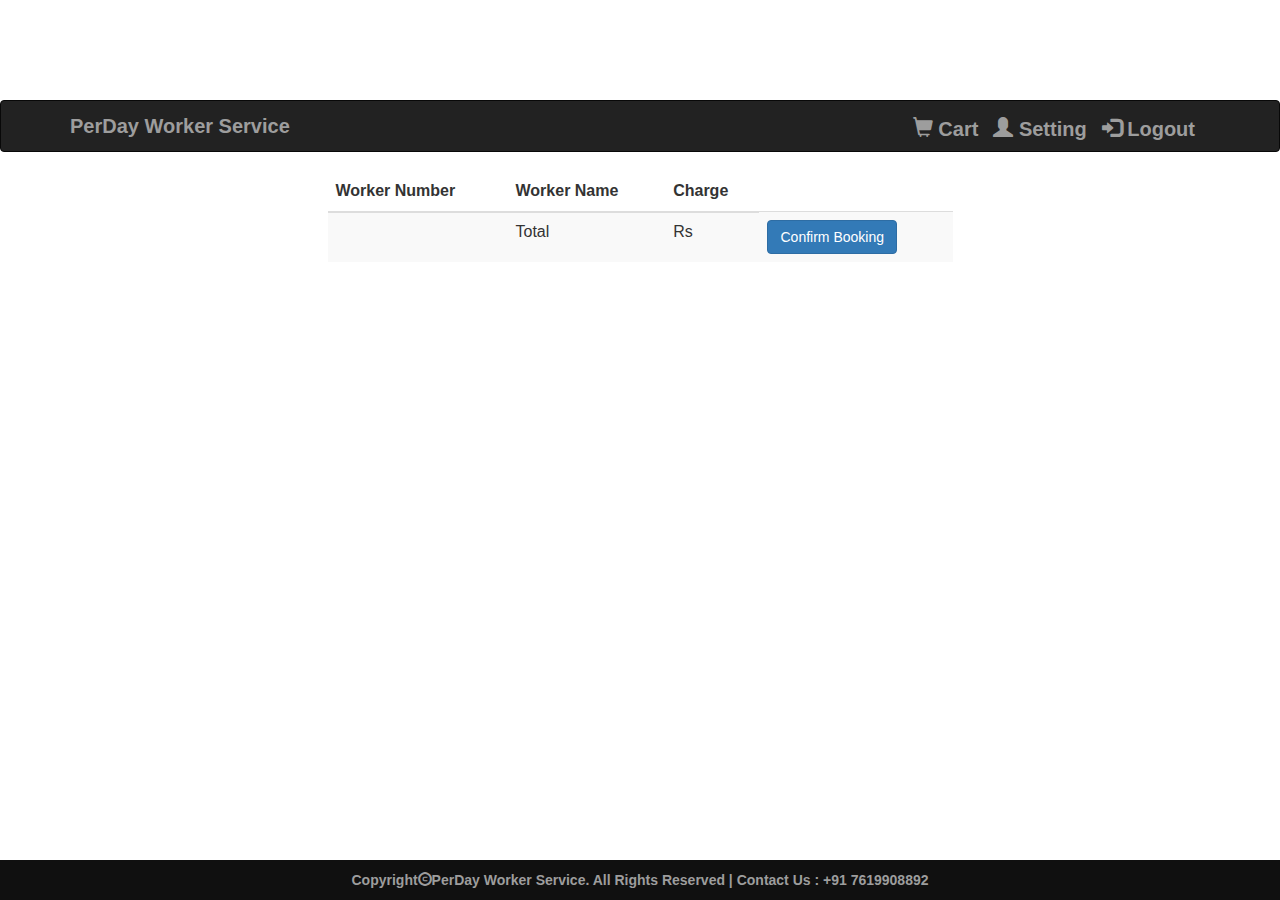
==== cart.html @ 185e80d7 "ErTauhidAlam" ====
<html>
<head>

  <title>Lifestyle Store</title>
 <link rel="stylesheet" href="https://maxcdn.bootstrapcdn.com/bootstrap/3.3.7/css/bootstrap.min.css" >
    <script src="https://ajax.googleapis.com/ajax/libs/jquery/1.12.4/jquery.min.js"></script>
    <script src="https://maxcdn.bootstrapcdn.com/bootstrap/3.3.7/js/bootstrap.min.js"></script>
	<meta name="viewport" content="width=device-width, initial-scale=1"></meta>
<link rel="stylesheet" href="index2.css" type="text/css">

</head>

<body>
<div class="navbar navbar-inverse  navbar-fixed-top-top">
<div class="container">
<div class="navber-header">
<button type="button" class="navbar-toggle" data-toggle="collapse" data-target="#myNavbar">
<span class="icon-bar"></span>
<span class="icon-bar"></span>
<span class="icon-bar"></span>
</button>

 <a href="index2.html" class="navbar-brand">PerDay Worker Service</a>
 </div>
 <div class="collapse navbar-collapse" id="myNavbar">
 <div class="nav navbar-nav navbar-right">
<a href="cart.html" class="navbar-brand"><span class="glyphicon glyphicon-shopping-cart"></span> Cart</a>
<a href="setting.html" class="navbar-brand"><span class="glyphicon glyphicon-user"></span> Setting</a>
<a href="logout_script.html" class="navbar-brand"><span class="glyphicon glyphicon-log-in"></span> Logout</a>
</div>
 </div>
 </div>
</div>
 
 <div class="row decor_bg">
 <div class="col-md-6 col-md-offset-3">
 <table class="table table-striped">
 <thead>
 <tr>
 <th>Worker Number</th>
 <th>Worker Name</th>
 <th>Charge</th>
 </tr>
 </thead>
 <tbody>
 <tr>
 <td></td><td>Total</td><td>Rs</td><td><a href="success.html" class="btn btn-primary">Confirm Booking</a></td>
 </tr>
 </tbody>
 </table>
 </div>
 </div>
 </div>
 
 
 
 
 
 
 
 
 
 
  <footer>
  <div class="container">
  Copyright<span class="glyphicon glyphicon-copyright-mark"></span>PerDay Worker Service.
  All Rights Reserved | Contact Us : +91 7619908892
</div>
</footer>
  

</body>

</html>
---- index2.css ----
body,
html{
	width:100%;
height:100%;
}
body{
padding-top:100px;
}
body,
h1,
h2,
h3,
h4,
h5,
h6{
	font-family: "Lato" , "Helvetica Neue" ,Helvetica,Arial,sans-serif;
	font-weight: 700;
}
#content{
	min-height: 600px;
}
#banner-image
{
	 padding-top: 75px;
 padding-bottom: 50px;
 text-align: center;
 color:#f8f8f8;
	background:url("17.jpeg");
	background-position:center;
	background-repeat:no-repeat;
	background-size:cover;

}
#banner_content{
	position:relative;
	padding-top:6%;
	padding-bottom:6%;
	overflow:hidden;
	margin-bottom:12%;
	background-color:rgba(0,0,0,0.7);
	max-width:660px;
	
}
#item_list{
	padding-top: 50px;
}
#cameras:before,#watches:before,#shirts:before{
	display: block;
	content:" ";
	margin-top:-85px;
	height:85px;
	visibility:hidden;
}
#login-panel{
	font-weight:normal;

}

footer{
	position:fixed;
	padding: 10px 0px;
	
	text-align: center;
	bottom:0;
	background-color: #101010;
	color:#9d9d9d;
	width:100%;
}
.red{
	color:red;
}
#settings-container{
	margin-top:10px;
	margin-left:450px;
}
.navbar-brand{
	font-size:20px;
}
@media(max-width:768px){
	#banner_content{
		padding-bottom:15%;

}
.panel-margin{
	margin-top:50px;
	margin-bottom:50px;

	
}
.text-center{
	text-align:center;
}
.navbar-brand{
	font-size: 20px;
}
#settings-container{
	margin-bottom: 10px;
}
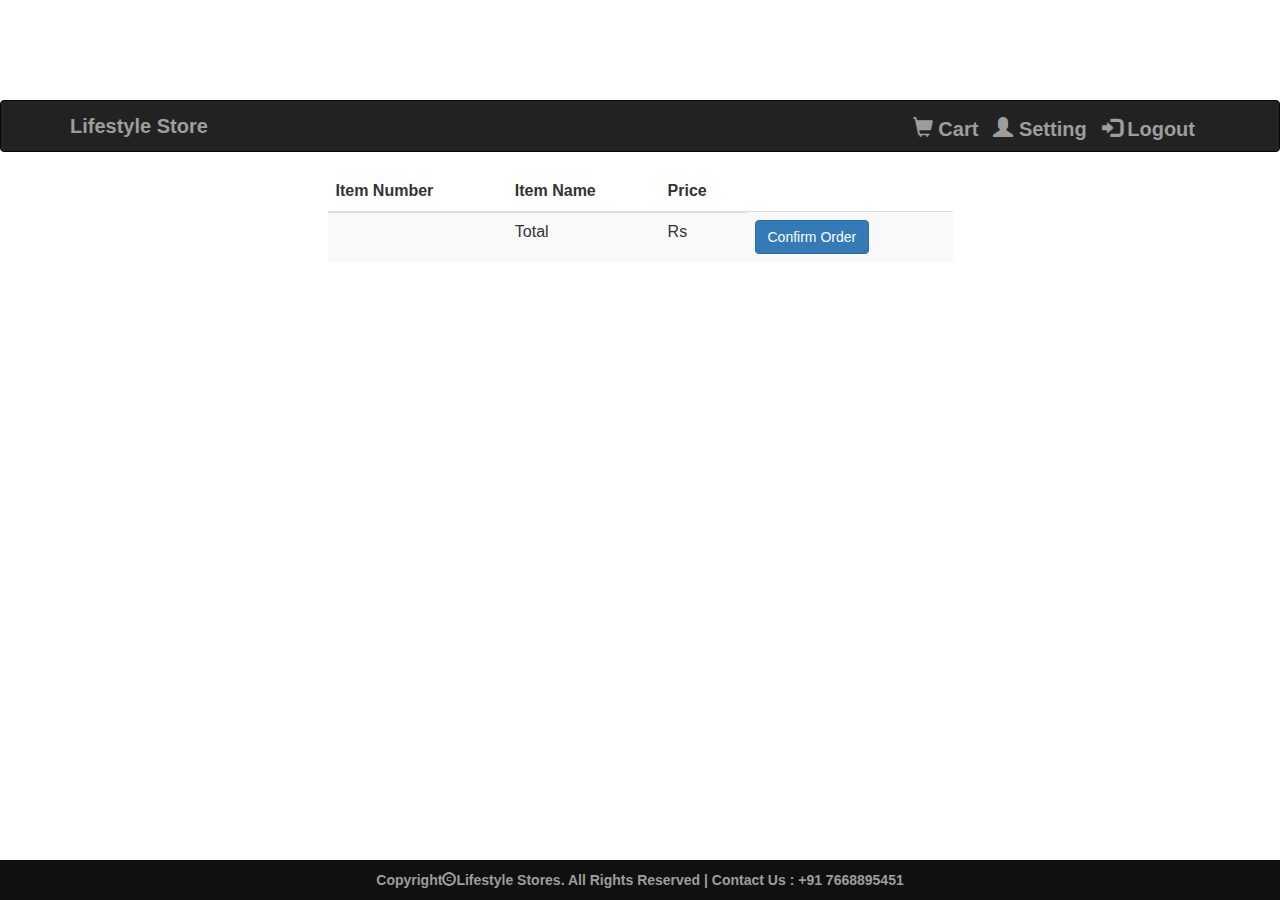
==== commit cd5f5980: "Tauhid" ====
--- a/cart.html
+++ b/cart.html
@@ -20,7 +20,7 @@
 <span class="icon-bar"></span>
 </button>
 
- <a href="index2.html" class="navbar-brand">PerDay Worker Service</a>
+ <a href="index2.html" class="navbar-brand">Lifestyle Store</a>
  </div>
  <div class="collapse navbar-collapse" id="myNavbar">
  <div class="nav navbar-nav navbar-right">
@@ -37,14 +37,14 @@
  <table class="table table-striped">
  <thead>
  <tr>
- <th>Worker Number</th>
- <th>Worker Name</th>
- <th>Charge</th>
+ <th>Item Number</th>
+ <th>Item Name</th>
+ <th>Price</th>
  </tr>
  </thead>
  <tbody>
  <tr>
- <td></td><td>Total</td><td>Rs</td><td><a href="success.html" class="btn btn-primary">Confirm Booking</a></td>
+ <td></td><td>Total</td><td>Rs</td><td><a href="success.html" class="btn btn-primary">Confirm Order</a></td>
  </tr>
  </tbody>
  </table>
@@ -63,8 +63,8 @@
  
   <footer>
   <div class="container">
-  Copyright<span class="glyphicon glyphicon-copyright-mark"></span>PerDay Worker Service.
-  All Rights Reserved | Contact Us : +91 7619908892
+  Copyright<span class="glyphicon glyphicon-copyright-mark"></span>Lifestyle Stores.
+  All Rights Reserved | Contact Us : +91 7668895451
 </div>
 </footer>
   
--- a/index2.css
+++ b/index2.css
@@ -25,7 +25,7 @@
  padding-bottom: 50px;
  text-align: center;
  color:#f8f8f8;
-	background:url("17.jpeg");
+	background:url("intro-bg_1.jpg");
 	background-position:center;
 	background-repeat:no-repeat;
 	background-size:cover;
